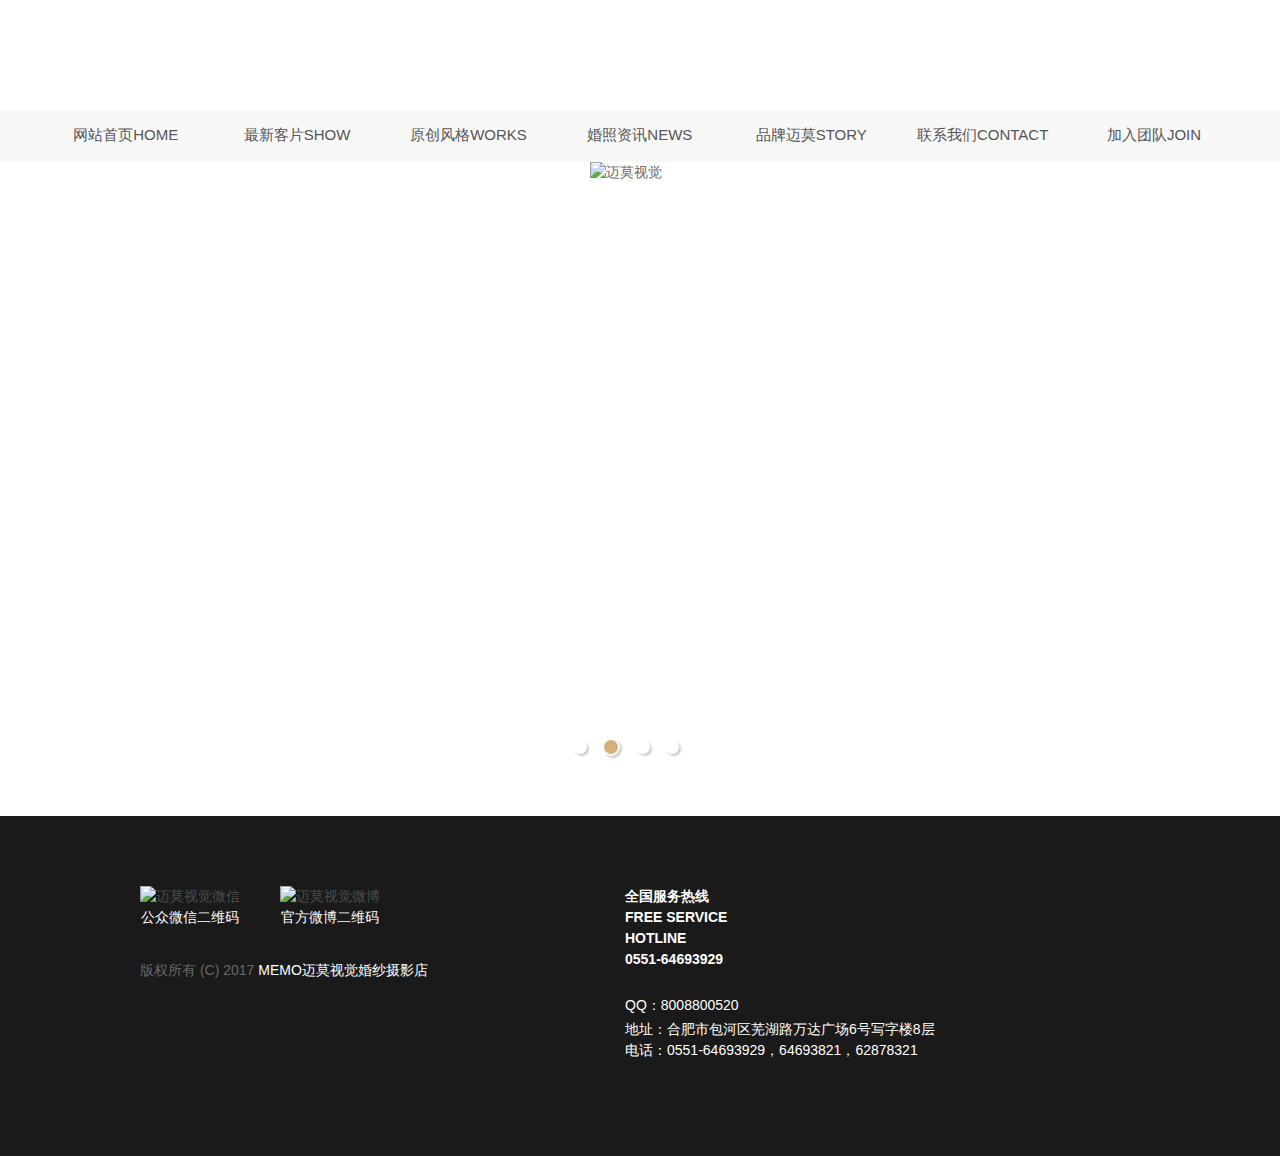
==== html/index.html @ 05b7572d "test" ====
<!DOCTYPE html>
<html lang="en">

<head>
    <title>摄影工作室</title>
    <meta name="viewport" content="width=device-width, initial-scale=1.0, minimum-scale=0.5, maximum-scale=2.0, user-scalable=yes"
    />
    <meta name="renderer" content="webkit|ie-comp|ie-stand" />
    <meta http-equiv="Content-Type" content="text/html; charset=utf-8" />
    <meta http-equiv="X-UA-Compatible" content="IE=edge,chrome=1" />
    <meta name="format-detection" content="telephone=no,email=no" />
    <link type="image/x-icon" rel="shortcut icon" href="" />
    <link type="text/css" rel="stylesheet" href="../css/base.css" />
    <link type="text/css" rel="stylesheet" href="../css/index.css" />
    <script type="text/javascript" src="../js/jquery/jquery-1.9.1.js"></script>
</head>

<body>
    <!--头部开始-->
    <div class="logo">
        <div class="logo_a">
            <a href="http://www.maimov.com">
                <img src="http://www.maimov.com/templets/memo/img/logo_a.jpg" alt="" border="0">
            </a>
            <span>
                <img src="http://www.maimov.com/templets/memo/img/logo_b.jpg" alt="">
            </span>
        </div>
    </div>
    <div class="headnav2">
        <div class="nav2">
            <ul>
                <li class="">
                    <a href="http://www.maimov.com">网站首页HOME</a>
                </li>
                <li class="">
                    <a href="http://www.maimov.com/maimo/hefei_1.html">最新客片SHOW</a>
                </li>
                <li class="">
                    <a href="http://www.maimov.com/maimo/hefei_1.html">原创风格WORKS</a>
                </li>
                <li class="">
                    <a href="http://www.maimov.com/maimo/news_1.html">婚照资讯NEWS</a>
                </li>
                <li class="">
                    <a href="http://www.maimov.com/maimo/about.html" target="_blank">品牌迈莫STORY</a>
                </li>
                <li class="">
                    <a href="http://www.maimov.com/maimo/lianxiwomen.html">联系我们CONTACT</a>
                </li>
                <li class="">
                    <a href="/join/index.html" target="_blank">加入团队JOIN</a>
                </li>
            </ul>
        </div>
    </div>
    <header>
        <div class="banner">
            <div style=" width:1200px; margin:0 auto;">
                <div style="width:1572px; margin:0 auto; margin-left:-200px;" class="pre">
                    <div class="hengqie1 pre">
                        <div class="sobox soChange" ctime="5000" delay="" type="" slidetime="300" style="height:600px;">
                            <a class="a_bigImg dsn" href="http://www.maimov.com/maimo/hefei_1.html" target="_blank" title="迈莫视觉" style="display: none;">
                                <img src="http://www.maimov.com/templets/memo/shouye/4.jpg" height="666" width="1920" alt="迈莫视觉">
                            </a>
                            <a class="a_bigImg dsn" href="http://www.maimov.com/maimo/hefei_1.html" target="_blank" title="迈莫视觉" style="display: block;">
                                <img src="http://www.maimov.com/templets/memo/shouye/1.jpg" height="666" width="1920" alt="迈莫视觉">
                            </a>
                            <a class="a_bigImg dsn" href="http://www.maimov.com/memo/hefei_267.html" target="_blank" title="迈莫视觉" style="display: none;">
                                <img src="http://www.maimov.com/templets/memo/shouye/2.jpg" height="666" width="1920" alt="迈莫视觉">
                            </a>
                            <a class="a_bigImg dsn" href="http://www.maimov.com/memo/news_284.html" target="_blank" title="迈莫视觉" style="display: none;">
                                <img src="http://www.maimov.com/templets/memo/shouye/3.jpg" height="666" width="1920" alt="迈莫视觉">
                            </a>

                            <div style=" left:0px; width:100%; top:auto; bottom:0px; z-index:10; position:absolute;">
                                <div class="soul_tah">
                                    <ul class="soul" style="position:static; font-size:20px;">
                                        <li index="0" class="">
                                            <i>　</i>
                                        </li>
                                        <li index="1" class="on">
                                            <i>　</i>
                                        </li>
                                        <li index="2" class="">
                                            <i>　</i>
                                        </li>
                                        <li index="3" class="">
                                            <i>　</i>
                                        </li>
                                    </ul>
                                </div>
                            </div>
                        </div>
                    </div>
                </div>
            </div>
        </div>
    </header>
    <!--头部结束-->
    <!--底部-->
    <footer>
        <div class="foot hengqie">
            <div class="foot1 fl">
                <div class="foot_a fl">
                    <img src="http://www.maimov.com/templets/memo/img/weixin1.jpg" alt="迈莫视觉微信" width="170" height="170">
                    <p class="ct1">公众微信二维码</p>
                </div>
                <div class="foot_b fl pl40">
                    <img src="http://www.maimov.com/templets/memo/img/weibo1.jpg" alt="迈莫视觉微博" width="170" height="170">
                    <p class="ct1">官方微博二维码</p>
                </div>
                <div class="foot_c fl">
                    <p>版权所有 (C) 2017
                        <a class="ct1" href="#">MEMO迈莫视觉婚纱摄影店</a>
                    </p>
                </div>
            </div>
            <div class="foot2">
                <p class="fB">全国服务热线</p>
                <p class="fB">FREE SERVICE</p>
                <p class="fB">HOTLINE</p>
                <p class="fB fs24">0551-64693929</p>
                <br>
                <p class="lh20">QQ：8008800520</p>
                <p class="lh15">地址：合肥市包河区芜湖路万达广场6号写字楼8层</p>
                <p class="lh15">电话：0551-64693929，64693821，62878321</p>
                <br>
                <p class="lh15"></p>
                <p class="lh15"></p>
                <p class="lh15"></p>
                <p class="lh15"></p>
            </div>
        </div>
    </footer>

    <script src="../js/index.js"></script>
    <script src="../js/common.js"></script>
</body>

</html>
---- css/base.css ----
@charset "UTF-8";
html {
    -webkit-tap-highlight-color: rgba(0,0,0,0);
}
body,div,dl,dt,dd,ul,ol,li,h1,h2,h3,h4,h5,h6,pre,code,form,fieldset,legend,input,textarea,p,blockquote,th,td,hr,button,article,aside,details,figcaption,figure,footer,header,hgroup,menu,nav,section {
    margin:0;
    padding:0;
}
body,button,input,select,textarea {
    font: 14px/1.5 'Microsoft YaHei',arial,SimSun,sans-serif,tahoma;
    color: #333;
}
body {
    word-wrap: break-word;
    font-family: Arial, Verdana,"微软雅黑","宋体";
    -webkit-text-size-adjust:none; 
}
input,select,textarea {
    font-size:100%;
}
article,aside,details,figcaption,figure,footer,header,hgroup,menu,nav,section {
    display: block;
}
table {
    border-collapse:collapse;
    border-spacing:0;
}
fieldset,img { 
    border:0 none;
}
iframe {
    display:block;
}
abbr,acronym {
    border:none;
    font-variant:normal;
}
del {
    text-decoration:line-through;
}
address,caption,cite,code,dfn,em,th,var {
    font-style:normal;
    font-weight:500;
}
ol,ul {
    list-style:none;
}
caption,th {
    text-align:left;
}
h1,h2,h3,h4,h5,h6 {
    font-size:100%;
    font-weight:500;
}
q:before,q:after {
    content:'';
}
sub, sup {
    font-size:75%;
    line-height:0;
    position:relative;
    vertical-align:baseline;
}
sup {
    top:-0.5em;
}
sub {
    bottom:-0.25em;
}
ins,a {
    text-decoration:none;
}
.clearfix:before,.clearfix:after {
    content:"";
    display:table;
}
.clearfix:after {
    clear:both;
    overflow:hidden;
}
.clearfix {
    *zoom:1;
}
.fl {
    float:left;
}
.fr {
    float:right;
}
.hidenone {
    display:none;
    visibility:hidden;
}
.hide {
    visibility:hidden;
}
.mt10 {
    margin-top:10px;
}
.mt20 {
    margin-top:20px;
}
.ml10 {
    margin-left:10px;
}
.mr10 {
    margin-right:10px;
}
.pt10 {
    padding-top:10px;
}
.pl10 {
    padding-left:10px;
}
.pr10 {
    padding-right:10px;
}
.tc {
    text-align:center;
}
---- css/index.css ----
@charset "utf-8";
.wrap{
  width: 1200px;
  min-height: 500px;
  min-height: calc(100% - 269px);
  padding: 25px 20px 30px;
  margin: 20px auto 30px;
  background: #fff;
  -webkit-box-shadow: 0 1px 2px rgba(0,0,0,.05);
  -moz-box-shadow: 0 1px 2px rgba(0,0,0,.05);
  box-shadow: 0 1px 2px rgba(0,0,0,.05);
  -webkit-box-sizing: border-box;
  -moz-box-sizing: border-box;
  box-sizing: border-box;
}
* {
    margin: 0;
    padding: 0;
    list-style-type: none;
}

html {
    overflow-x: hidden;
    overflow-y: auto;
}

a,
img {
    border: 0;
    text-decoration: none;
}

body {
    margin: 0px;
    padding: 0px;
    font-family: Arial, Verdana, "微软雅黑", "宋体";
    color: #4d4d4d;
    overflow-x: hidden;
    min-width: 1200px;
}

ul,
ol {
    list-style: none outside none;
    padding: 0;
    margin: 0;
}

fieldset,
img {
    border: medium none;
}

caption,
th {
    text-align: left;
}

table {
    border-collapse: collapse;
    border-spacing: 0;
}

a {
    outline: medium none;
    color: #666;
}

a:link,
a:visited,
a:active {
    text-decoration: none;
}

a:hover {
    text-decoration: none;
    color: #00ADA8;
}

h1,
h2,
h3,
h4,
h5,
h6 {
    font-weight: normal;
    font-size: 100%;
}

i {
    font-style: normal;
    text-decoration: none;
}


/* 修正IE6振动bug */

html,
body {
    background-attachment: fixed;
    overflow-x: hidden;
}


/*通用元素*/

.fs01 {
    font-size: 20px;
}

.fs02 {
    font-size: 25px;
}

.fs03 {
    float: right;
    margin-right: 8px;
}

.fs04 {
    font-size: 11px;
}

.fs05 {
    text-indent: -2000em;
}

.fs20 {
    font-size: 20px;
}

.fs10 {
    font-size: 10px;
}

.fs12 {
    font-size: 12px;
}

.fs14 {
    font-size: 14px;
}

.fs15 {
    font-size: 15px;
}

.fs17 {
    font-size: 17px;
}

.fs23 {
    font-size: 23px;
}

.fs26 {
    font-size: 26px;
}

.fs45 {
    font-size: 45px;
}

.fs63 {
    font-size: 63px;
}

.lh12 {
    line-height: 1.2;
}

.lh15 {
    line-height: 1.5;
}

.lh20 {
    line-height: 2;
}

.fB {
    font-weight: bold;
}

.pt5 {
    padding-top: 5px;
}

.pt10 {
    padding-top: 10px;
}

.pt15 {
    padding-top: 15px;
}

.pt20 {
    padding-top: 20px;
}

.pt40 {
    padding-top: 40px;
}

.pl40 {
    padding-left: 40px;
}

.mt01 {
    margin-top: 100px;
}

.mt02 {
    margin-top: 50px;
}

.mt03 {
    margin-top: 20px;
}

.tal {
    text-align: left;
}

.xian {
    height: 1px;
    border-top: #8C8C8C 1px solid;
    width: 1200px;
    margin: 0 auto;
}

.hengqie {
    width: 1200px;
    margin: 0 auto;
    text-align: center;
}

.hengqie1 {
    width: 1000px;
    margin: 0 auto;
}

.hengqie2 {
    margin: 0px 0px 0px -360px;
}

.ct1 {
    color: #fff;
}

.tac {
    text-align: center;
}

.pl100 {
    padding-left: 100px;
}

.fl {
    display: inline;
    zoom: 1;
    float: left;
}

.clh {
    height: 0px;
    font: 0;
    overflow: hidden;
    clear: both;
}

.pab {
    position: absolute;
}


/*头部*/

header {
    width: 1200px;
    height: 654px;
    margin: 0 auto;
}

.top {
    width: 100%;
    height: 40px;
    background: #1a1a1a;
    border-bottom: 1px #8c8c8c solid;
}

.logo {
    width: 1200px;
    height: 110px;
    margin: 0 auto;
}

.logo span {
    height: 100px;
    float: right;
}

.logo_a {
    width: 1200px;
    margin: 0 auto;
}

.headnav2 {
    width: 100%;
    height: auto;
    overflow: hidden;
    background: #f8f8f8;
}

.headnav2 .nav2 {
    width: 1200px;
    margin: 0 auto;
    height: 50px;
    font-size: 0px;
}

.nav99 {
    width: 1920px;
    margin: 0 auto;
    margin-left: -375px;
}

.nav_a {
    width: 200px;
    height: 150px;
    background: url(../img/logo_c.jpg) no-repeat;
    float: left;
    margin-top: -100px;
}

.nav2 li {
    width: 171.4px;
    height: 52px;
    line-height: 50px;
    float: left;
    text-align: center;
}

.nav2 li a {
    color: #555555;
    font-size: 15px;
}

.nav2 li:hover {
    background: #d7d5d5;
}

.nav_hove {
    background: #edecec;
}

.banner {
    width: 1600px;
    height: 666px;
    margin: 0 auto;
    margin-left: -200px;
}

.ban {
    width: 1200px;
    height: 99px;
    margin: 0 auto;
    font-size: 24px;
}

.ban a {
    color: #FFFFFF;
}

.ban a:hover {
    color: #000000
}

.ban_a {
    background: url(../img/ban01.jpg) no-repeat;
}

.ban_b {
    background: url(../img/ban02.jpg) no-repeat;
}

.ban_c {
    background: url(../img/ban03.jpg) no-repeat;
}

.ban_d {
    width: 250px;
    height: 99px;
    float: left;
    padding-top: 30px;
    padding-left: 150px;
}


/*首页分类标题*/

.index_text {
    width: 540px;
    height: 95px;
    background: url(../img/index_fl.jpg);
    margin: 0 auto;
    margin-top: 75px;
    margin-bottom: 40px;
    padding-top: 30px;
}

.index_text a:hover .p2 {
    background: #fbc97b;
}

.index_text_a {
    width: 500px;
    height: 50px;
    margin: 0 auto;
    color: #FFFFFF;
    text-align: center;
    line-height: 50px;
    font-size: 27px;
}

.index_text_b {
    width: 650px;
    height: 50px;
    margin: 0 auto;
    color: #FFFFFF;
    text-align: center;
    line-height: 50px;
    font-size: 27px;
}

.p1 {
    height: 50px;
    float: left;
    background: #686868;
}

.p2 {
    height: 50px;
    float: left;
    background: #fcb84f;
}


/*首页banner*/

.sobox {
    width: 4000px;
    position: relative;
    margin-left: -1500px;
    text-align: center;
}

.sobox .a_bigImg {
    position: absolute;
    top: 0px;
    left: 0px;
    display: block;
    width: 100%;
    text-align: center;
}

.soul_tah {
    z-index: 10;
    width: 300px;
    text-align: center;
    margin: 0 auto;
}

.soul_tah li {
    padding: 0 5px;
    display: inline-block;
}

.soul_tah li i {
    display: block;
    border: 2px solid #FFF;
    width: 10px;
    height: 10px;
    background: #FFF;
    overflow: hidden;
    font-size: 50px;
    line-height: 10px;
    border-radius: 10px;
    -webkit-border-radius: 10px;
    -moz-border-radius: 10px;
    -o-border-radius: 10px;
    -khtml-border-radius: 10px;
    cursor: pointer;
    box-shadow: 2px 2px 2px 0px rgba(0, 0, 0, 0.2);
}

.soul_tah li.on i {
    filter: alpha(opacity=100);
    opacity: 1;
    width: 14px;
    height: 14px;
    margin-bottom: -2px;
    background: #D4B07B;
}


/*首小页幻灯片*/

.sobox1 {
    width: 1200px;
    position: relative;
    text-align: center;
    margin: 20px auto 90px;
}

.sobox1 .a_bigImg {
    position: absolute;
    top: 0px;
    left: 0px;
    display: block;
    width: 100%;
    text-align: center;
}

.soul_t {
    z-index: 10;
    width: 1200px;
    text-align: center;
}

.soul_t li {
    display: inline-block;
    float: left
}

.soul_t li i {
    display: block;
    background: #F5F5F5;
    width: 284px;
    height: 124px;
    border: 8px solid #F5F5F5;
    color: #646464;
    ;
}

.soul_t li.on i {
    border: 8px solid #85d5f8
}


/*客片展示*/

.viimg {
    position: relative;
    cursor: pointer;
    z-index: 10;
    overflow: hidden;
}

.viimg .xj {
    opacity: 0;
    position: absolute;
    top: -450px;
    left: 0;
    width: 293px;
    height: 450px;
    background: url(../img/maimo04.png) no-repeat;
    z-index: 10;
}

.viimgg {
    position: relative;
    cursor: pointer;
    z-index: 10;
    overflow: hidden;
}

.viimgg .xj {
    opacity: 0;
    position: absolute;
    top: -152px;
    left: 0;
    width: 152px;
    height: 152px;
    background: url(../img/maimo05.png) no-repeat center center;
    z-index: 10;
}

.chinacon ul {
    width: 1300px;
    overflow: hidden;
}

.chinacon ul li {
    float: left;
    width: 293px;
    height: 540px;
    margin: 0 4px 30px 4px;
}

.soul_ta {
    z-index: 10;
    width: 1200px;
    text-align: center;
    margin: 0 auto;
}

.soul_ta li {
    float: left;
    display: inline-block;
    position: relative;
}

.soul_ta li.on i {
    width: 300px;
    height: 6px;
    display: block;
    background: #d9d9d9;
    margin-bottom: -3px;
}

.soul_ta li.on span {
    display: block;
    border: 8px solid #d9d9d9;
    width: 284px;
    height: 119px;
    position: absolute;
    left: 0;
    top: 0;
}

.sobox {
    width: 4000px;
    position: relative;
    margin-left: -1500px;
    text-align: center;
}

.sobox .a_bigImg {
    position: absolute;
    top: 0px;
    left: 0px;
    display: block;
    width: 100%;
    text-align: center;
}


/* 微信、微博、新闻 */


/* 品牌 */

.brand {
    height: 350px;
    margin: 0 auto;
    vertical-align: baseline;
}

.brand li {
    width: 274px;
    height: 260px;
    float: left;
    margin: 0 13px;
}


/* 底部 */

footer {
    width: 100%;
    height: 340px;
    background: #1A1A1A;
}

.foot1 {
    width: 385px;
    margin-left: 100px;
    margin-top: 70px;
}

.foot_c {
    margin-top: 24px;
}

.foot_c p {
    font-size: 14px;
    text-align: left;
    color: #686868;
    margin-top: 8px;
}

.foot2 {
    width: 600px;
    margin-left: 100px;
    margin-top: 70px;
    float: left;
    text-align: left;
    color: #FFFFFF;
}

.foot2 span {
    color: #00ADA8;
}


/* 婚照小知识 */

.Content2 {
    width: 1180px;
    overflow: hidden;
    margin: 0 auto;
    height: 350px;
}

.newTopicList {
    width: 1200px;
}

.newTopicList ul li {
    width: 560px;
    height: 92px;
    float: left;
    border-bottom: 1px solid #ccc;
    padding: 20px 20px 30px;
}

.newTopicList ul li a {
    width: 590px;
    display: block;
    color: #535353;
}

.newTopicList ul li a b {
    display: block;
    font-family: "Microsoft YaHei";
    font-size: 20px;
    color: #5D5C5C;
}

.newTopicList ul li a:hover b {
    color: #c46200;
}

.newTopicList ul li img {
    float: left
}

.nr {
    float: left;
    width: 444px;
    padding-left: 10px;
}

.newTopicList ul li a span {
    float: left;
    background: url(../img/bg1.gif) no-repeat;
    height: 20px;
    padding-left: 20px;
    padding-right: 20px;
    margin-top: 7px;
    font-size: 9px;
}

.newTopicList ul li a i {
    float: left;
    background: url(../img/bg2.gif) no-repeat;
    height: 20px;
    padding-left: 20px;
    padding-right: 20px;
    margin-top: 7px;
    font-style: normal;
    font-size: 9px;
}

.newTopicList ul li a small {
    float: left;
    background: url(../img/bg3.gif) no-repeat;
    height: 20px;
    padding-left: 20px;
    padding-right: 20px;
    margin-top: 7px;
    font-size: 9px;
}

.newTopicList ul li a:hover {
    color: #535353;
}

.newTopicList ul li a p {
    font-size: 12px;
    padding-top: 5px;
    line-height: 20px;
}


/*首页资讯*/

.index_xinwen_show {
    width: 1180px;
    margin-top: 20px;
    background: url(../img/xwbj.jpg) center repeat-y;
}

.index_xinwen_show ul li {
    width: 570px;
    height: 110px;
    line-height: 25px;
    margin-bottom: 30px;
    padding-bottom: 25px;
    border-bottom: solid 2px #CCC
}

.showl {
    float: left;
}

.showr {
    float: right;
}

.showxw {
    float: left;
}


@-webkit-keyframes float {
    0% {
        transform: translatey(0px);
        transform: translatex(0px);
    }
    50% {
        transform: translatey(-30px);
        transform: translatex(20px);
    }
    100% {
        transform: translatey(0px);
        transform: translatex(0px);
    }
}

@-moz-keyframes float {
    0% {
        transform: translatey(0px);
        transform: translatex(0px);
    }
    50% {
        transform: translatey(-30px);
        transform: translatex(20px);
    }
    100% {
        transform: translatey(0px);
        transform: translatex(0px);
    }
}

@-o-keyframes float {
    0% {
        transform: translatey(0px);
        transform: translatex(0px);
    }
    50% {
        transform: translatey(-30px);
        transform: translatex(20px);
    }
    100% {
        transform: translatey(0px);
        transform: translatex(0px);
    }
}

@keyframes float {
    0% {
        transform: translatey(0px);
        transform: translatex(0px);
    }
    50% {
        transform: translatey(-30px);
        transform: translatex(20px);
    }
    100% {
        transform: translatey(0px);
        transform: translatex(0px);
    }
}

.button {
    position: absolute;
    width: 100%;
    height: 100%;
    z-index: 2;
}

.button button {
    position: absolute;
    top: 50%;
    left: 50%;
    -webkit-transform: translate(-50%, -50%);
    -moz-transform: translate(-50%, -50%);
    -ms-transform: translate(-50%, -50%);
    -o-transform: translate(-50%, -50%);
    transform: translate(-50%, -50%);
    font-family: inherit;
    background-color: #ffffff;
    border: 0;
    padding: 15px 25px;
    color: #000000;
    text-transform: uppercase;
    font-size: 21px;
    letter-spacing: 1px;
    width: 200px;
    overflow: hidden;
    outline: 0;
    -webkit-transition: all 0.4s;
    -moz-transition: all 0.4s;
    -o-transition: all 0.4s;
    transition: all 0.4s;
    visibility: visible;
    opacity: 1;
    font-weight: bold;
    box-shadow: 0px 6px 30px rgba(0, 0, 0, 0.6);
}

.button button:hover {
    cursor: pointer;
    background-color: #8e6ac1;
    color: #ffffff;
}

.button button span {
    opacity: 1;
}

.button.clicked button {
    visibility: hidden;
    oacity: 0;
}


/* POP-UP
========================================== */

.pop-up {
    position: absolute;
    top: 50%;
    left: 50%;
    -webkit-transform: translate(-50%, -50%) scale(0.9);
    -moz-transform: translate(-50%, -50%) scale(0.9);
    -ms-transform: translate(-50%, -50%) scale(0.9);
    -o-transform: translate(-50%, -50%) scale(0.9);
    transform: translate(-50%, -50%) scale(0.9);
    overflow-y: auto;
    box-shadow: 0px 6px 30px rgba(0, 0, 0, 0.4);
    visibility: hidden;
    opacity: 0;
    -webkit-transition: all 0.3s;
    -moz-transition: all 0.3s;
    -o-transition: all 0.3s;
    transition: all 0.3s;
    z-index: 10;
    background-color: #ffffff;
    width: 100%;
    height: 100%;
}

@media (min-width: 768px) {
    .pop-up {
        width: calc(100% - 40px);
        height: auto;
        max-width: 900px;
        position: fixed;
    }
}

.pop-up .content {
    width: 100%;
    max-width: 900px;
    overflow: hidden;
    text-align: center;
    position: relative;
    min-height: 100vh;
}

@media (min-width: 768px) {
    .pop-up .content {
        min-height: inherit;
    }
}

.pop-up .content .container {
    padding: 100px 20px 140px;
}

@media (min-width: 568px) {
    .pop-up .content .container {
        padding: 50px 20px 80px;
    }
}

@media (min-width: 768px) {
    .pop-up .content .container {
        padding: 70px 0px 90px;
        max-width: 520px;
        margin: 0 auto;
    }
}

.pop-up .content .close {
    position: absolute;
    top: 20px;
    left: 20px;
    font-size: 1.1rem;
    letter-spacing: 0.05rem;
    color: #3e4146;
    -webkit-transition: all 0.4s;
    -moz-transition: all 0.4s;
    -o-transition: all 0.4s;
    transition: all 0.4s;
}

.pop-up .content .close:hover {
    cursor: pointer;
    color: #f66867;
}

.pop-up .content .dots .dot {
    position: absolute;
    border-radius: 100%;
    z-index: 11;
}

.pop-up .content .dots .dot:nth-of-type(1) {
    top: -80px;
    right: -80px;
    width: 160px;
    height: 160px;
    background-color: #689bf6;
    -webkit-animation: float 6s ease-in-out infinite;
    -moz-animation: float 6s ease-in-out infinite;
    -o-animation: float 6s ease-in-out infinite;
    animation: float 6s ease-in-out infinite;
}

@media (min-width: 768px) {
    .pop-up .content .dots .dot:nth-of-type(1) {
        top: -190px;
        right: -190px;
        width: 380px;
        height: 380px;
    }
}

.pop-up .content .dots .dot:nth-of-type(2) {
    bottom: -120px;
    left: -120px;
    width: 240px;
    height: 240px;
    background-color: #f66867;
    -webkit-animation: float 8s ease-in-out infinite;
    -moz-animation: float 8s ease-in-out infinite;
    -o-animation: float 8s ease-in-out infinite;
    animation: float 8s ease-in-out infinite;
}

.pop-up .content .dots .dot:nth-of-type(3) {
    bottom: -50px;
    right: -50px;
    width: 100px;
    height: 100px;
    background-color: #ffd84c;
    -webkit-animation: float 4s ease-in-out infinite;
    -moz-animation: float 4s ease-in-out infinite;
    -o-animation: float 4s ease-in-out infinite;
    animation: float 4s ease-in-out infinite;
}

.pop-up .content .title h1 {
    text-align: center;
    color: #f66867;
    text-transform: uppercase;
    font-weight: 900;
    font-size: 2.8rem;
    letter-spacing: 0.05rem;
}

.pop-up .content img {
    width: 100%;
    max-width: 220px;
    display: inline-block;
    margin: 30px 0 40px 0;
    opacity: 0;
    -webkit-transform: translateX(60px);
    -moz-transform: translateX(60px);
    -ms-transform: translateX(60px);
    -o-transform: translateX(60px);
    transform: translateX(60px);
    -webkit-transition: 0.2s;
    -moz-transition: 0.2s;
    -o-transition: 0.2s;
    transition: 0.2s;
    -webkit-backface-visibility: hidden;
}

@media (min-width: 768px) {
    .pop-up .content img {
        max-width: 300px;
    }
}

.pop-up .content .subscribe h1 {
    font-size: 1.5rem;
    color: #3e4146;
    line-height: 130%;
    letter-spacing: 0.07rem;
    margin-bottom: 30px;
}

.pop-up .content .subscribe h1 span {
    color: #f66867;
}

.pop-up .content .subscribe form {
    overflow: hidden;
}

.pop-up .content .subscribe form input {
    width: 100%;
    float: left;
    padding: 15px 20px;
    text-align: center;
    font-family: inherit;
    font-size: 1.1rem;
    letter-spacing: 0.05rem;
    outline: 0;
}

.pop-up .content .subscribe form input[type=email] {
    margin-bottom: 15px;
    border: 1px solid #bec1c5;
    -webkit-transition: all 0.4s;
    -moz-transition: all 0.4s;
    -o-transition: all 0.4s;
    transition: all 0.4s;
}

@media (min-width: 768px) {
    .pop-up .content .subscribe form input[type=email] {
        margin-bottom: 0px;
        width: 75%;
        border-right-width: 0px;
    }
}

.pop-up .content .subscribe form input[type=email]:focus {
    border-color: #3e4146;
}

.pop-up .content .subscribe form input[type=button] {
    background-color: #8e6ac1;
    color: #ffffff;
    border: 1px solid #8e6ac1;
    -webkit-transition: all 0.4s;
    -moz-transition: all 0.4s;
    -o-transition: all 0.4s;
    transition: all 0.4s;
}

@media (min-width: 768px) {
    .pop-up .content .subscribe form input[type=button] {
        width: 25%;
    }
}

.pop-up .content .subscribe form input[type=button]:hover {
    cursor: pointer;
    background-color: #7349af;
    border-color: #7349af;
}

.pop-up.open {
    visibility: visible;
    opacity: 1;
    -webkit-transform: translate(-50%, -50%) scale(1);
    -moz-transform: translate(-50%, -50%) scale(1);
    -ms-transform: translate(-50%, -50%) scale(1);
    -o-transform: translate(-50%, -50%) scale(1);
    transform: translate(-50%, -50%) scale(1);
}

.pop-up.open img {
    opacity: 1;
    -webkit-transition: 1s;
    -moz-transition: 1s;
    -o-transition: 1s;
    transition: 1s;
    -webkit-transition-delay: 0.3s;
    -moz-transition-delay: 0.3s;
    -o-transition-delay: 0.3s;
    transition-delay: 0.3s;
    -webkit-transform: translateX(0px);
    -moz-transform: translateX(0px);
    -ms-transform: translateX(0px);
    -o-transform: translateX(0px);
    transform: translateX(0px);
}
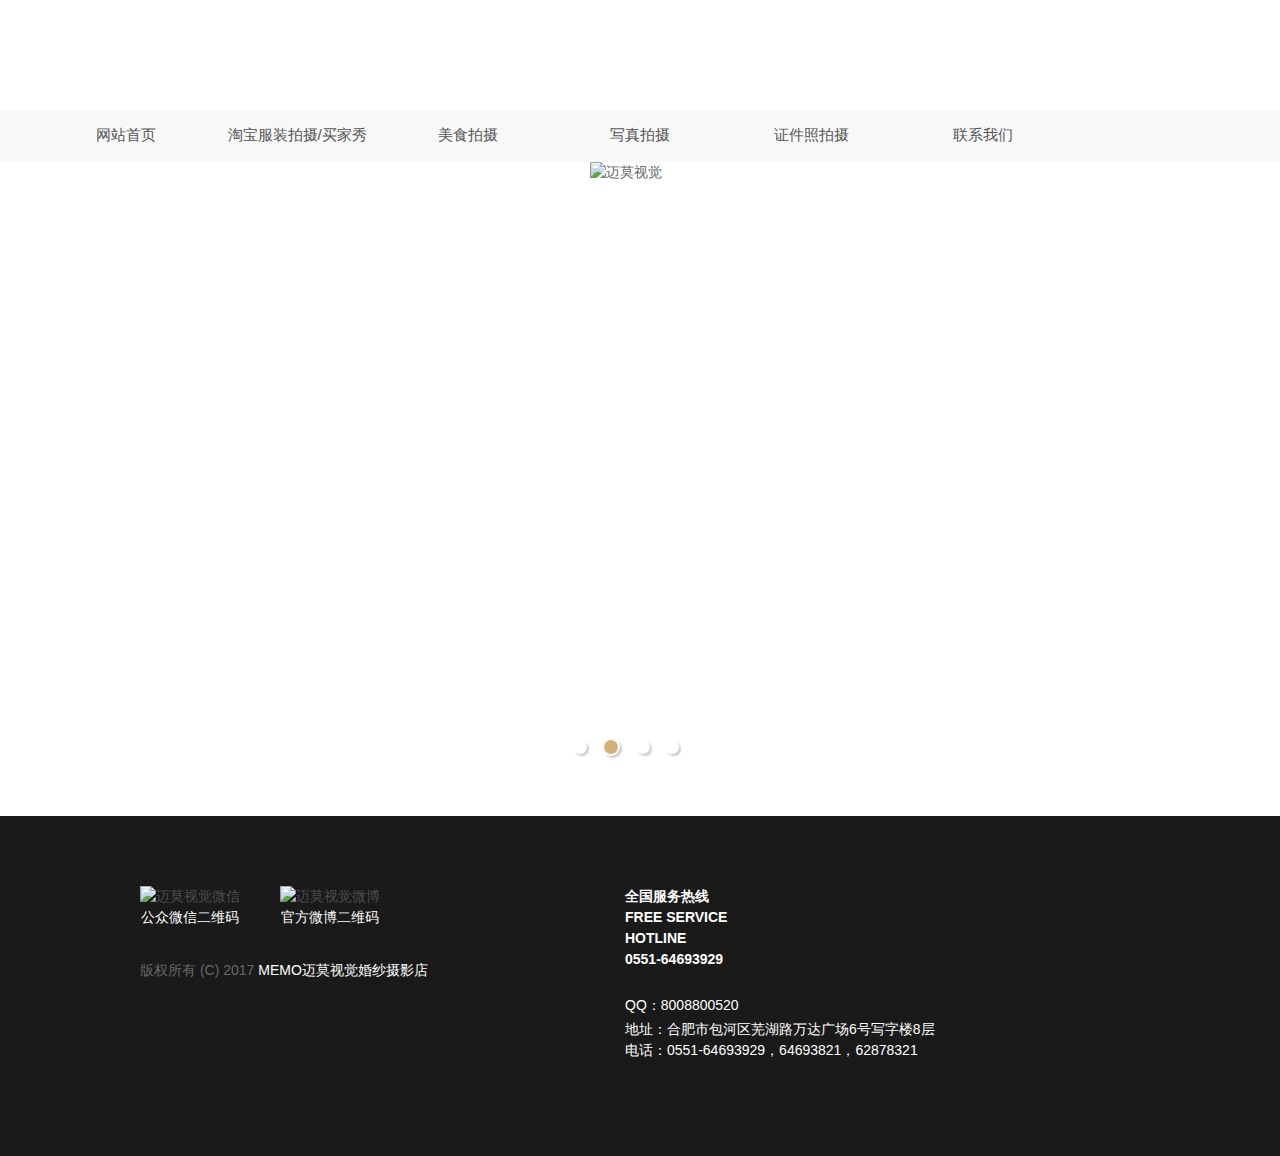
==== commit 6362d1ed: "删除英文菜单名" ====
--- a/html/index.html
+++ b/html/index.html
@@ -1,15 +1,13 @@
 <!DOCTYPE html>
 <html lang="en">
-
 <head>
     <title>摄影工作室</title>
-    <meta name="viewport" content="width=device-width, initial-scale=1.0, minimum-scale=0.5, maximum-scale=2.0, user-scalable=yes"
-    />
+    <meta name="viewport" content="width=device-width, initial-scale=1.0, minimum-scale=0.5, maximum-scale=2.0, user-scalable=yes"/>
     <meta name="renderer" content="webkit|ie-comp|ie-stand" />
     <meta http-equiv="Content-Type" content="text/html; charset=utf-8" />
     <meta http-equiv="X-UA-Compatible" content="IE=edge,chrome=1" />
     <meta name="format-detection" content="telephone=no,email=no" />
-    <link type="image/x-icon" rel="shortcut icon" href="" />
+    <link type="image/x-icon" rel="shortcut icon" href="http://static.zhixue.com/zhixue.ico" />
     <link type="text/css" rel="stylesheet" href="../css/base.css" />
     <link type="text/css" rel="stylesheet" href="../css/index.css" />
     <script type="text/javascript" src="../js/jquery/jquery-1.9.1.js"></script>
@@ -31,25 +29,22 @@
         <div class="nav2">
             <ul>
                 <li class="">
-                    <a href="http://www.maimov.com">网站首页HOME</a>
+                    <a>网站首页</a>
                 </li>
                 <li class="">
-                    <a href="http://www.maimov.com/maimo/hefei_1.html">最新客片SHOW</a>
+                    <a>淘宝服装拍摄/买家秀</a>
                 </li>
                 <li class="">
-                    <a href="http://www.maimov.com/maimo/hefei_1.html">原创风格WORKS</a>
+                    <a>美食拍摄</a>
                 </li>
                 <li class="">
-                    <a href="http://www.maimov.com/maimo/news_1.html">婚照资讯NEWS</a>
+                    <a>写真拍摄</a>
                 </li>
                 <li class="">
-                    <a href="http://www.maimov.com/maimo/about.html" target="_blank">品牌迈莫STORY</a>
+                    <a>证件照拍摄</a>
                 </li>
                 <li class="">
-                    <a href="http://www.maimov.com/maimo/lianxiwomen.html">联系我们CONTACT</a>
-                </li>
-                <li class="">
-                    <a href="/join/index.html" target="_blank">加入团队JOIN</a>
+                    <a>联系我们</a>
                 </li>
             </ul>
         </div>
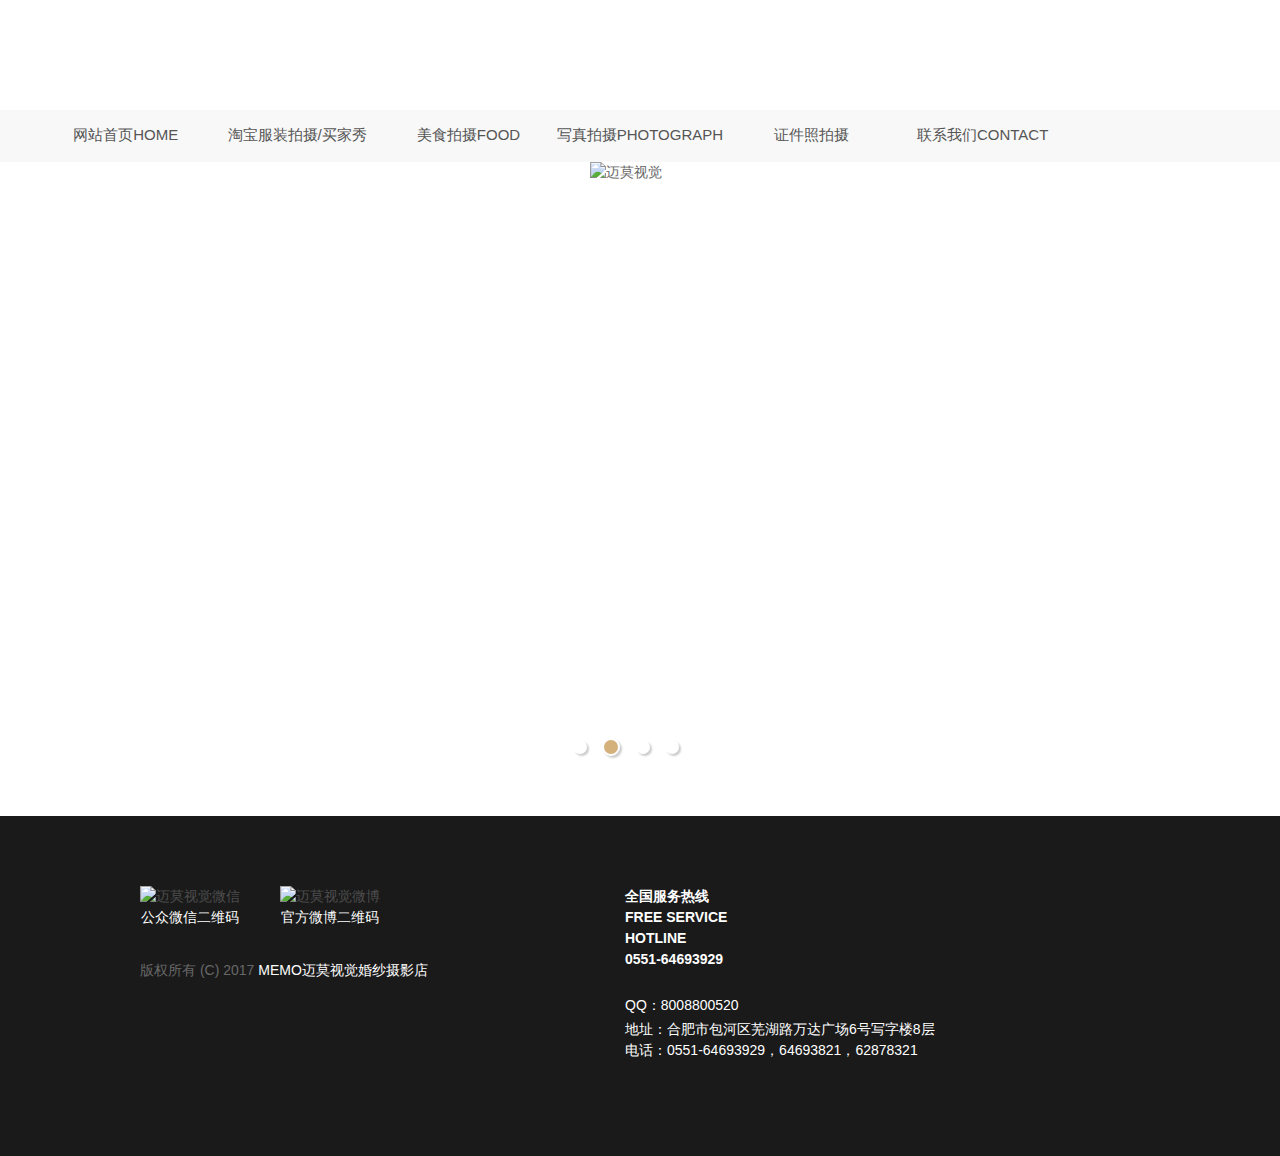
==== commit d3702cd1: "update title" ====
--- a/html/index.html
+++ b/html/index.html
@@ -29,22 +29,22 @@
         <div class="nav2">
             <ul>
                 <li class="">
-                    <a>网站首页</a>
+                    <a>网站首页HOME</a>
                 </li>
                 <li class="">
-                    <a>淘宝服装拍摄/买家秀</a>
+                    <a>淘宝服装拍摄/买家秀BUYERS SHOUW</a>
                 </li>
                 <li class="">
-                    <a>美食拍摄</a>
+                    <a>美食拍摄FOOD</a>
                 </li>
                 <li class="">
-                    <a>写真拍摄</a>
+                    <a>写真拍摄PHOTOGRAPH</a>
                 </li>
                 <li class="">
-                    <a>证件照拍摄</a>
+                    <a>证件照拍摄CERTIFICATE PHOTO</a>
                 </li>
                 <li class="">
-                    <a>联系我们</a>
+                    <a>联系我们CONTACT</a>
                 </li>
             </ul>
         </div>
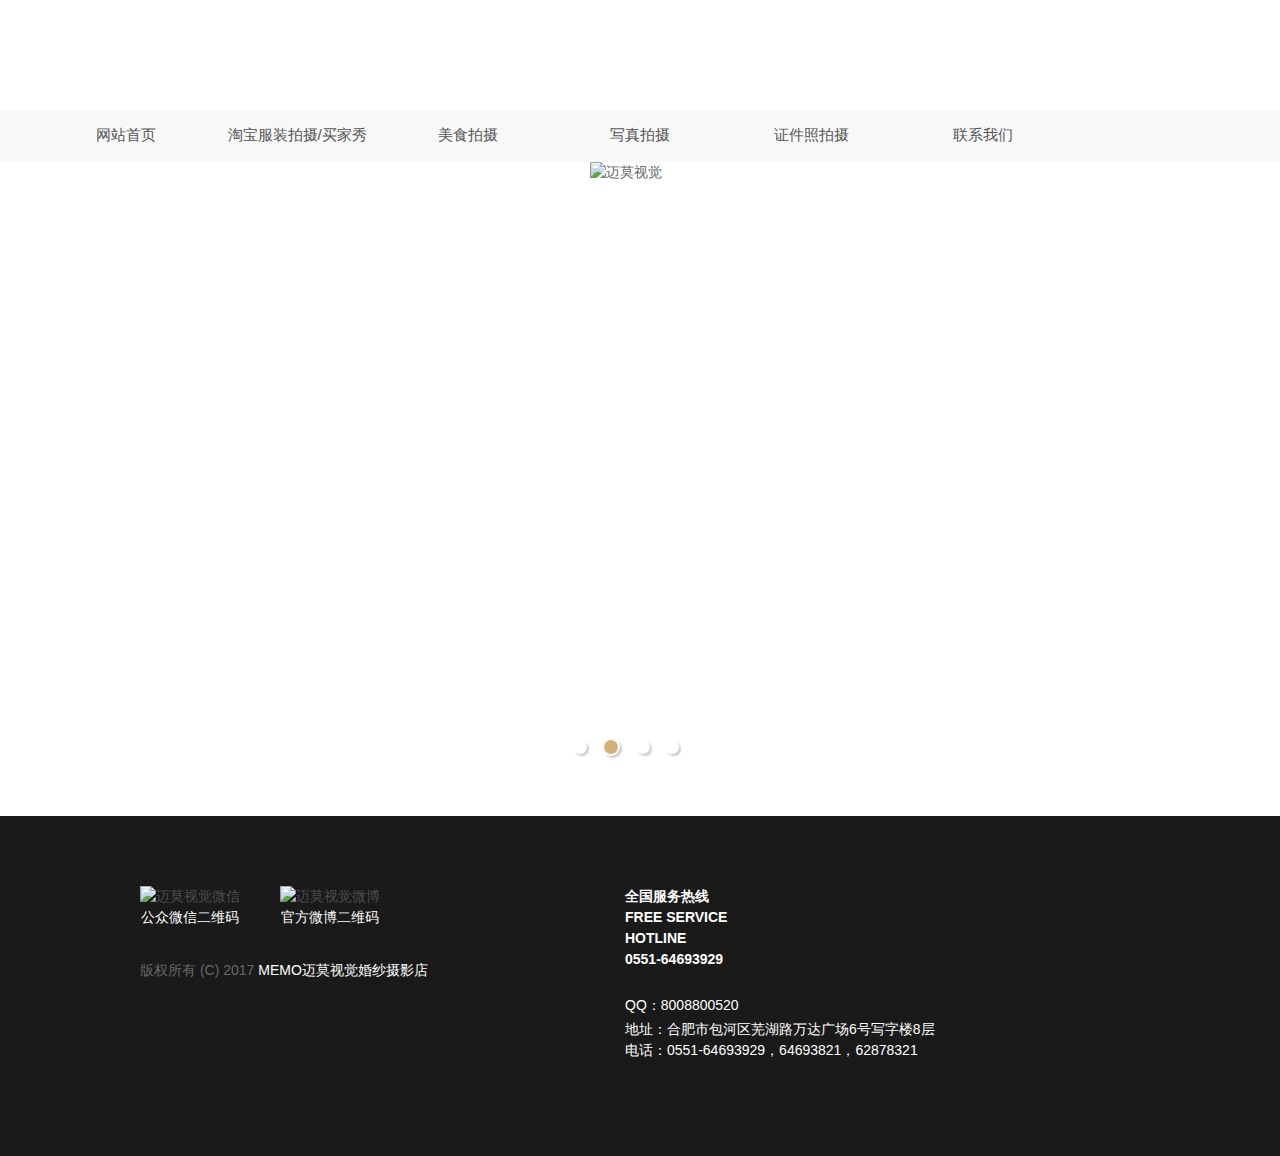
==== commit a3c94ea4: "修改浏览器图标" ====
--- a/html/index.html
+++ b/html/index.html
@@ -7,7 +7,7 @@
     <meta http-equiv="Content-Type" content="text/html; charset=utf-8" />
     <meta http-equiv="X-UA-Compatible" content="IE=edge,chrome=1" />
     <meta name="format-detection" content="telephone=no,email=no" />
-    <link type="image/x-icon" rel="shortcut icon" href="http://static.zhixue.com/zhixue.ico" />
+    <link type="image/x-icon" rel="shortcut icon" href="http://pic.58pic.com/58pic/15/22/55/89R58PICTBh_1024.jpg" />
     <link type="text/css" rel="stylesheet" href="../css/base.css" />
     <link type="text/css" rel="stylesheet" href="../css/index.css" />
     <script type="text/javascript" src="../js/jquery/jquery-1.9.1.js"></script>
@@ -29,22 +29,22 @@
         <div class="nav2">
             <ul>
                 <li class="">
-                    <a>网站首页HOME</a>
+                    <a>网站首页</a>
                 </li>
                 <li class="">
-                    <a>淘宝服装拍摄/买家秀BUYERS SHOUW</a>
+                    <a>淘宝服装拍摄/买家秀</a>
                 </li>
                 <li class="">
-                    <a>美食拍摄FOOD</a>
+                    <a>美食拍摄</a>
                 </li>
                 <li class="">
-                    <a>写真拍摄PHOTOGRAPH</a>
+                    <a>写真拍摄</a>
                 </li>
                 <li class="">
-                    <a>证件照拍摄CERTIFICATE PHOTO</a>
+                    <a>证件照拍摄</a>
                 </li>
                 <li class="">
-                    <a>联系我们CONTACT</a>
+                    <a>联系我们</a>
                 </li>
             </ul>
         </div>
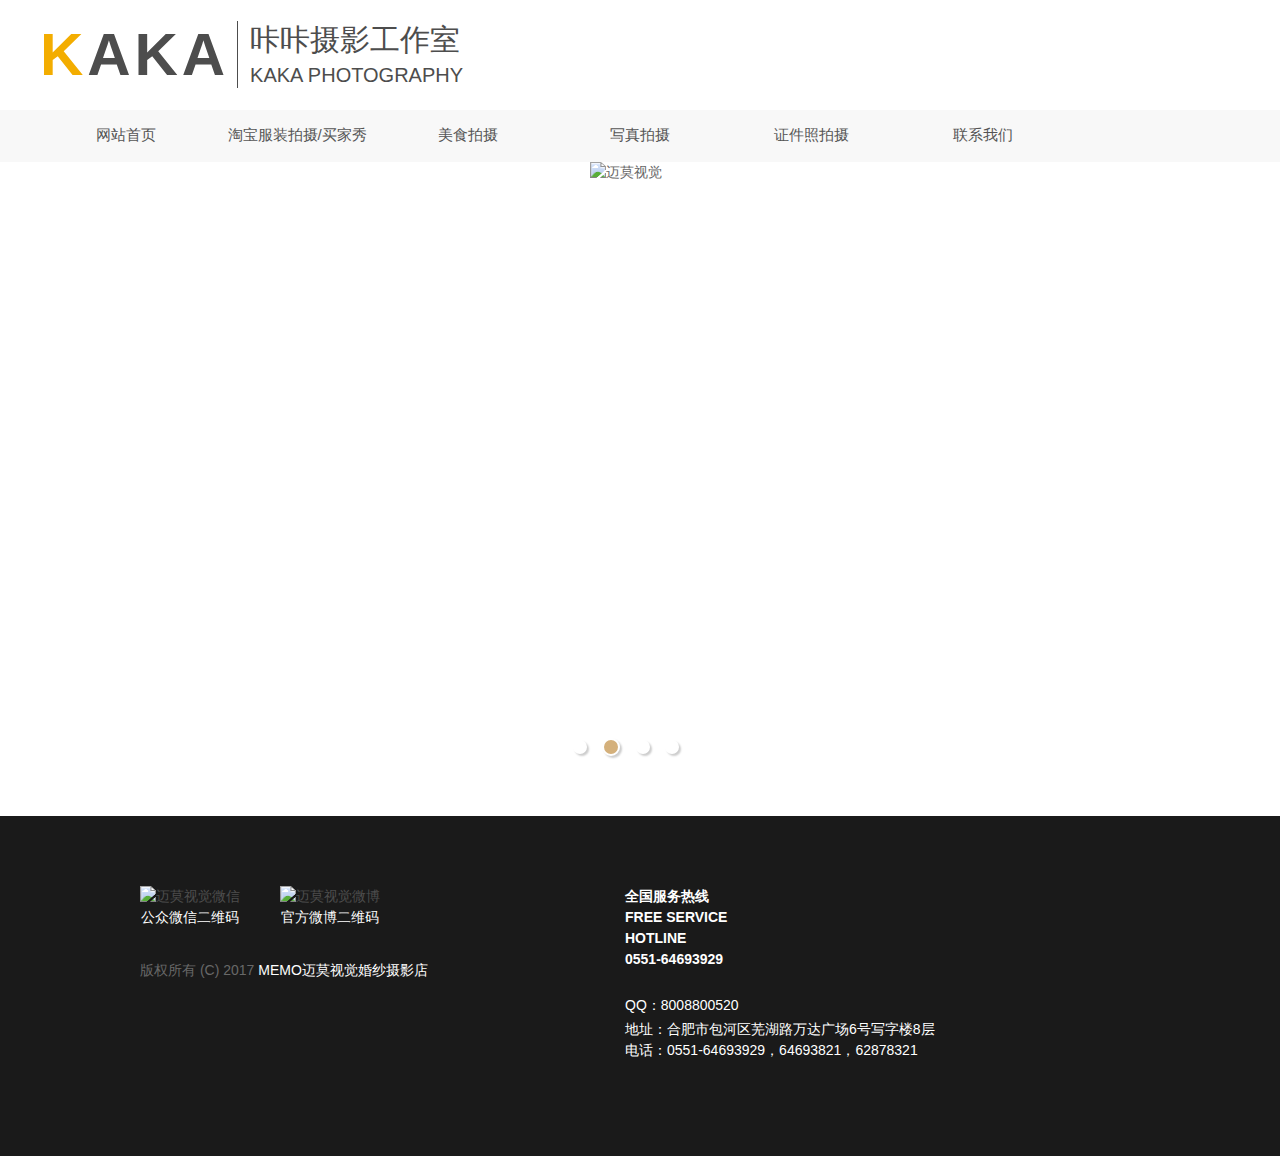
==== commit 472ac7d3: "调整logo样式" ====
--- a/html/index.html
+++ b/html/index.html
@@ -1,8 +1,10 @@
 <!DOCTYPE html>
 <html lang="en">
+
 <head>
-    <title>摄影工作室</title>
-    <meta name="viewport" content="width=device-width, initial-scale=1.0, minimum-scale=0.5, maximum-scale=2.0, user-scalable=yes"/>
+    <title>合肥咔咔摄影工作室</title>
+    <meta name="viewport" content="width=device-width, initial-scale=1.0, minimum-scale=0.5, maximum-scale=2.0, user-scalable=yes"
+    />
     <meta name="renderer" content="webkit|ie-comp|ie-stand" />
     <meta http-equiv="Content-Type" content="text/html; charset=utf-8" />
     <meta http-equiv="X-UA-Compatible" content="IE=edge,chrome=1" />
@@ -17,9 +19,19 @@
     <!--头部开始-->
     <div class="logo">
         <div class="logo_a">
-            <a href="http://www.maimov.com">
-                <img src="http://www.maimov.com/templets/memo/img/logo_a.jpg" alt="" border="0">
-            </a>
+            <div class="logo-name">
+                <div class="fr">
+                    <p class="h50 fs30 mt-15">咔咔摄影工作室</p>
+                    <p class="h50 fs20 mt-15">KAKA PHOTOGRAPHY</p>
+                </div>
+
+                <span>
+                    <i>K</i>
+                    <i>A</i>
+                    <i>K</i>
+                    <i>A</i>
+                </span>
+            </div>
             <span>
                 <img src="http://www.maimov.com/templets/memo/img/logo_b.jpg" alt="">
             </span>
--- a/css/index.css
+++ b/css/index.css
@@ -1,18 +1,19 @@
 @charset "utf-8";
-.wrap{
-  width: 1200px;
-  min-height: 500px;
-  min-height: calc(100% - 269px);
-  padding: 25px 20px 30px;
-  margin: 20px auto 30px;
-  background: #fff;
-  -webkit-box-shadow: 0 1px 2px rgba(0,0,0,.05);
-  -moz-box-shadow: 0 1px 2px rgba(0,0,0,.05);
-  box-shadow: 0 1px 2px rgba(0,0,0,.05);
-  -webkit-box-sizing: border-box;
-  -moz-box-sizing: border-box;
-  box-sizing: border-box;
-}
+.wrap {
+    width: 1200px;
+    min-height: 500px;
+    min-height: calc(100% - 269px);
+    padding: 25px 20px 30px;
+    margin: 20px auto 30px;
+    background: #fff;
+    -webkit-box-shadow: 0 1px 2px rgba(0, 0, 0, .05);
+    -moz-box-shadow: 0 1px 2px rgba(0, 0, 0, .05);
+    box-shadow: 0 1px 2px rgba(0, 0, 0, .05);
+    -webkit-box-sizing: border-box;
+    -moz-box-sizing: border-box;
+    box-sizing: border-box;
+}
+
 * {
     margin: 0;
     padding: 0;
@@ -157,6 +158,10 @@
     font-size: 26px;
 }
 
+.fs30{
+    font-size: 30px;
+}
+
 .fs45 {
     font-size: 45px;
 }
@@ -338,6 +343,7 @@
     line-height: 50px;
     float: left;
     text-align: center;
+    cursor: pointer;
 }
 
 .nav2 li a {
@@ -821,7 +827,6 @@
 .showxw {
     float: left;
 }
-
 
 @-webkit-keyframes float {
     0% {
@@ -920,47 +925,9 @@
     box-shadow: 0px 6px 30px rgba(0, 0, 0, 0.6);
 }
 
-.button button:hover {
-    cursor: pointer;
-    background-color: #8e6ac1;
-    color: #ffffff;
-}
-
-.button button span {
-    opacity: 1;
-}
-
-.button.clicked button {
-    visibility: hidden;
-    oacity: 0;
-}
-
 
 /* POP-UP
 ========================================== */
-
-.pop-up {
-    position: absolute;
-    top: 50%;
-    left: 50%;
-    -webkit-transform: translate(-50%, -50%) scale(0.9);
-    -moz-transform: translate(-50%, -50%) scale(0.9);
-    -ms-transform: translate(-50%, -50%) scale(0.9);
-    -o-transform: translate(-50%, -50%) scale(0.9);
-    transform: translate(-50%, -50%) scale(0.9);
-    overflow-y: auto;
-    box-shadow: 0px 6px 30px rgba(0, 0, 0, 0.4);
-    visibility: hidden;
-    opacity: 0;
-    -webkit-transition: all 0.3s;
-    -moz-transition: all 0.3s;
-    -o-transition: all 0.3s;
-    transition: all 0.3s;
-    z-index: 10;
-    background-color: #ffffff;
-    width: 100%;
-    height: 100%;
-}
 
 @media (min-width: 768px) {
     .pop-up {
@@ -1002,42 +969,6 @@
         max-width: 520px;
         margin: 0 auto;
     }
-}
-
-.pop-up .content .close {
-    position: absolute;
-    top: 20px;
-    left: 20px;
-    font-size: 1.1rem;
-    letter-spacing: 0.05rem;
-    color: #3e4146;
-    -webkit-transition: all 0.4s;
-    -moz-transition: all 0.4s;
-    -o-transition: all 0.4s;
-    transition: all 0.4s;
-}
-
-.pop-up .content .close:hover {
-    cursor: pointer;
-    color: #f66867;
-}
-
-.pop-up .content .dots .dot {
-    position: absolute;
-    border-radius: 100%;
-    z-index: 11;
-}
-
-.pop-up .content .dots .dot:nth-of-type(1) {
-    top: -80px;
-    right: -80px;
-    width: 160px;
-    height: 160px;
-    background-color: #689bf6;
-    -webkit-animation: float 6s ease-in-out infinite;
-    -moz-animation: float 6s ease-in-out infinite;
-    -o-animation: float 6s ease-in-out infinite;
-    animation: float 6s ease-in-out infinite;
 }
 
 @media (min-width: 768px) {
@@ -1201,4 +1132,35 @@
     -ms-transform: translateX(0px);
     -o-transform: translateX(0px);
     transform: translateX(0px);
-}+}
+
+
+/**
+add by photo-team
+**/
+
+.logo-name {
+    height: 110px;
+    float: left;
+    line-height: 110px;
+}
+.logo-name i{
+    font-size: 60px;
+    font-weight: bold;
+}
+.logo-name i:first-child{
+    color: rgb(243,173,0);
+}
+.logo-name i:last-child{
+    border-right: solid 1px;
+    padding-right: 12px;
+    margin-right: 12px;
+}
+.h50{
+    height: 50px;
+}
+
+.mt-15{
+    margin-top: -15px;
+}
+
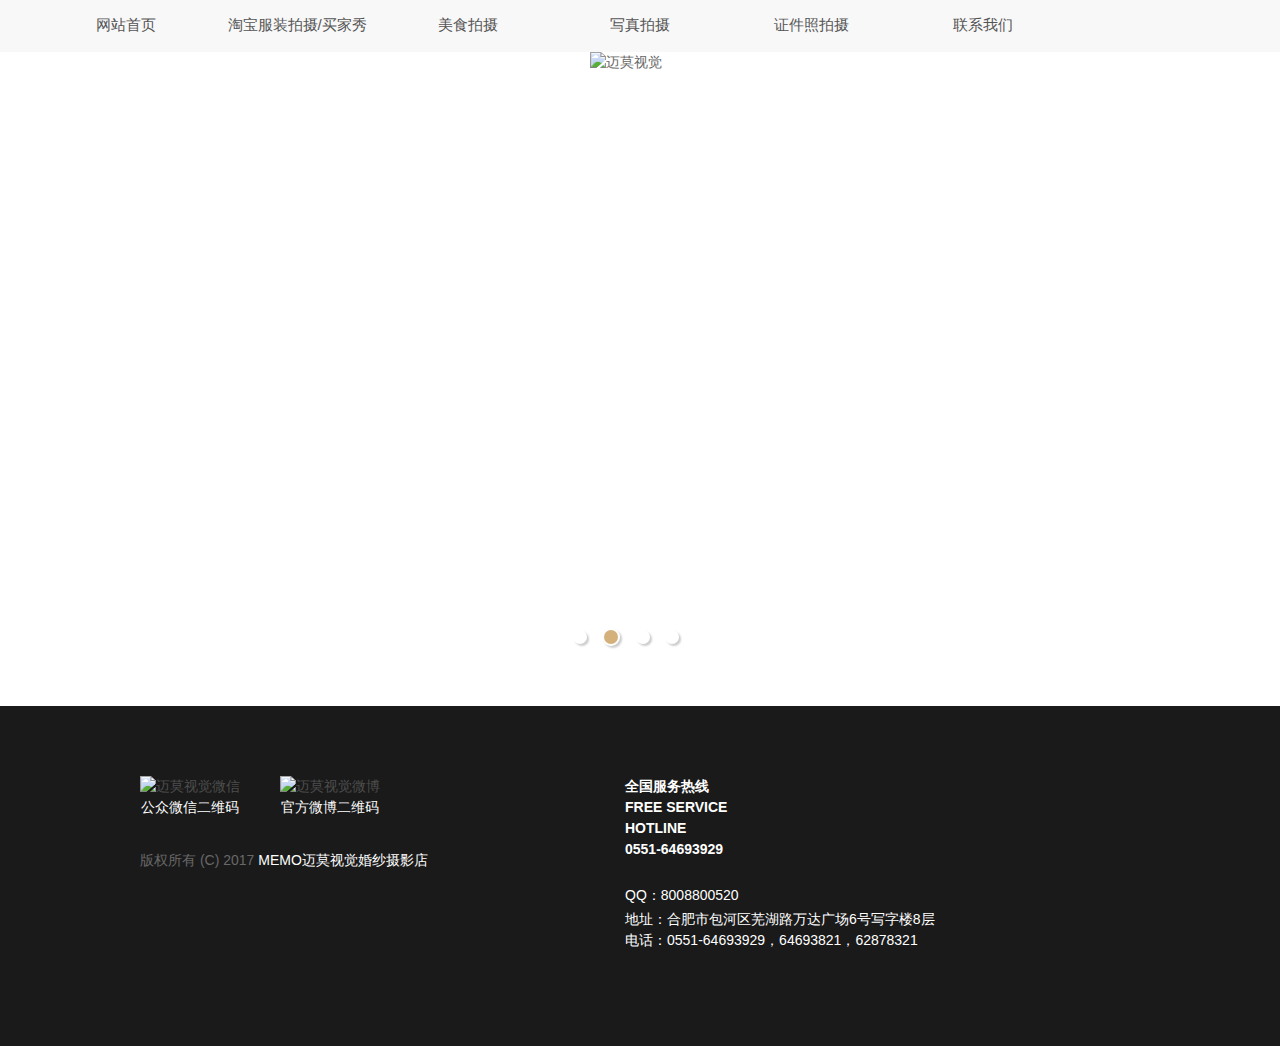
==== commit e00d85a0: "111" ====
--- a/html/index.html
+++ b/html/index.html
@@ -17,26 +17,7 @@
 
 <body>
     <!--头部开始-->
-    <div class="logo">
-        <div class="logo_a">
-            <div class="logo-name">
-                <div class="fr">
-                    <p class="h50 fs30 mt-15">咔咔摄影工作室</p>
-                    <p class="h50 fs20 mt-15">KAKA PHOTOGRAPHY</p>
-                </div>
-
-                <span>
-                    <i>K</i>
-                    <i>A</i>
-                    <i>K</i>
-                    <i>A</i>
-                </span>
-            </div>
-            <span>
-                <img src="http://www.maimov.com/templets/memo/img/logo_b.jpg" alt="">
-            </span>
-        </div>
-    </div>
+    
     <div class="headnav2">
         <div class="nav2">
             <ul>
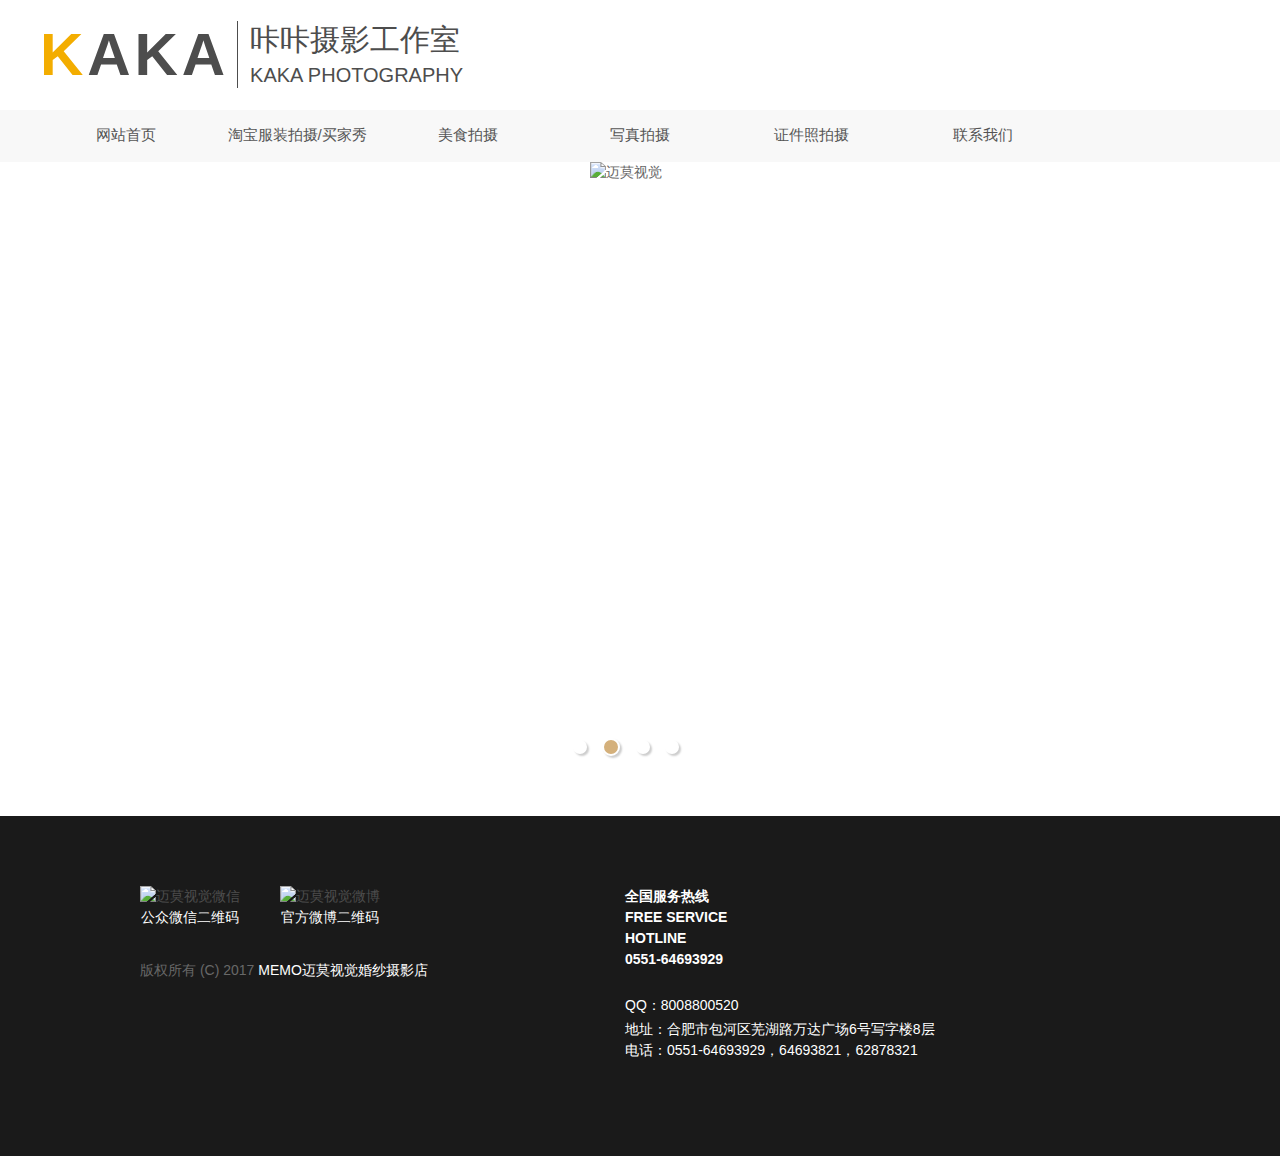
==== commit 0d41a1f5: "sss" ====
--- a/html/index.html
+++ b/html/index.html
@@ -17,7 +17,26 @@
 
 <body>
     <!--头部开始-->
-    
+    <div class="logo">
+        <div class="logo_a">
+            <div class="logo-name">
+                <div class="fr">
+                    <p class="h50 fs30 mt-15">咔咔摄影工作室</p>
+                    <p class="h50 fs20 mt-15">KAKA PHOTOGRAPHY</p>
+                </div>
+
+                <span>
+                    <i>K</i>
+                    <i>A</i>
+                    <i>K</i>
+                    <i>A</i>
+                </span>
+            </div>
+            <span>
+                <img src="http://www.maimov.com/templets/memo/img/logo_b.jpg" alt="">
+            </span>
+        </div>
+    </div>
     <div class="headnav2">
         <div class="nav2">
             <ul>
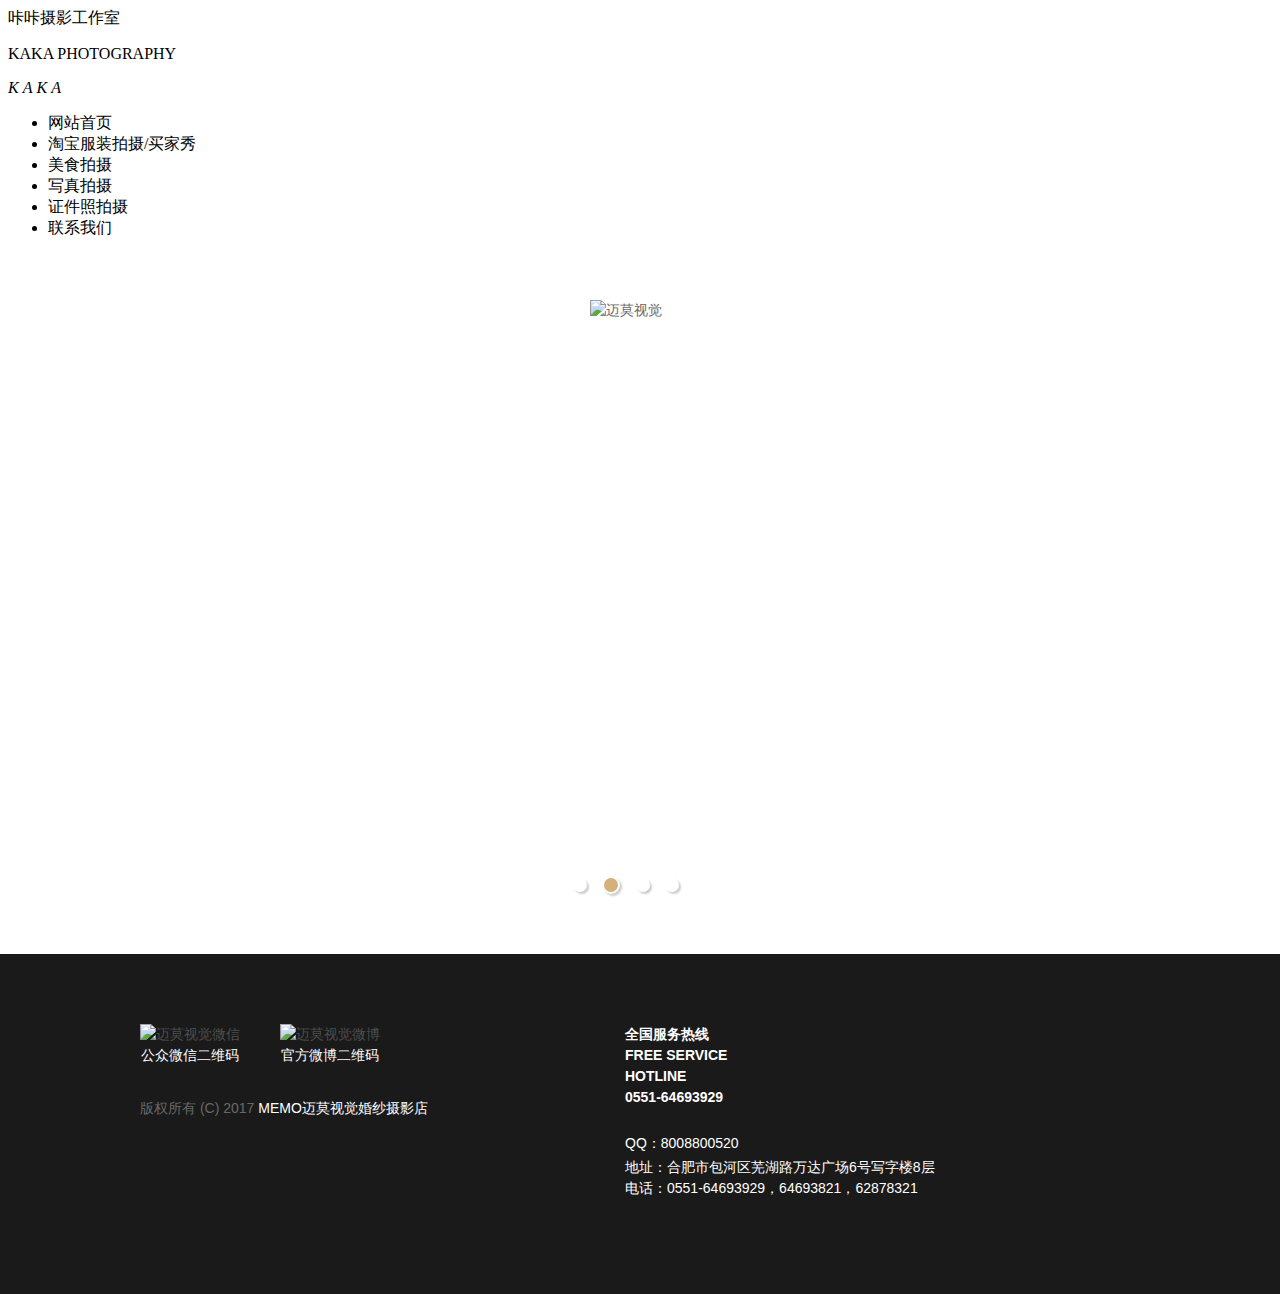
==== commit ca0bc8f0: "buyershow" ====
--- a/html/index.html
+++ b/html/index.html
@@ -16,51 +16,7 @@
 </head>
 
 <body>
-    <!--头部开始-->
-    <div class="logo">
-        <div class="logo_a">
-            <div class="logo-name">
-                <div class="fr">
-                    <p class="h50 fs30 mt-15">咔咔摄影工作室</p>
-                    <p class="h50 fs20 mt-15">KAKA PHOTOGRAPHY</p>
-                </div>
-
-                <span>
-                    <i>K</i>
-                    <i>A</i>
-                    <i>K</i>
-                    <i>A</i>
-                </span>
-            </div>
-            <span>
-                <img src="http://www.maimov.com/templets/memo/img/logo_b.jpg" alt="">
-            </span>
-        </div>
-    </div>
-    <div class="headnav2">
-        <div class="nav2">
-            <ul>
-                <li class="">
-                    <a>网站首页</a>
-                </li>
-                <li class="">
-                    <a>淘宝服装拍摄/买家秀</a>
-                </li>
-                <li class="">
-                    <a>美食拍摄</a>
-                </li>
-                <li class="">
-                    <a>写真拍摄</a>
-                </li>
-                <li class="">
-                    <a>证件照拍摄</a>
-                </li>
-                <li class="">
-                    <a>联系我们</a>
-                </li>
-            </ul>
-        </div>
-    </div>
+    <iframe   frameborder=0   border=0   width=300   height=300   src="head.html" mce_src="head.html"></iframe>  
     <header>
         <div class="banner">
             <div style=" width:1200px; margin:0 auto;">
